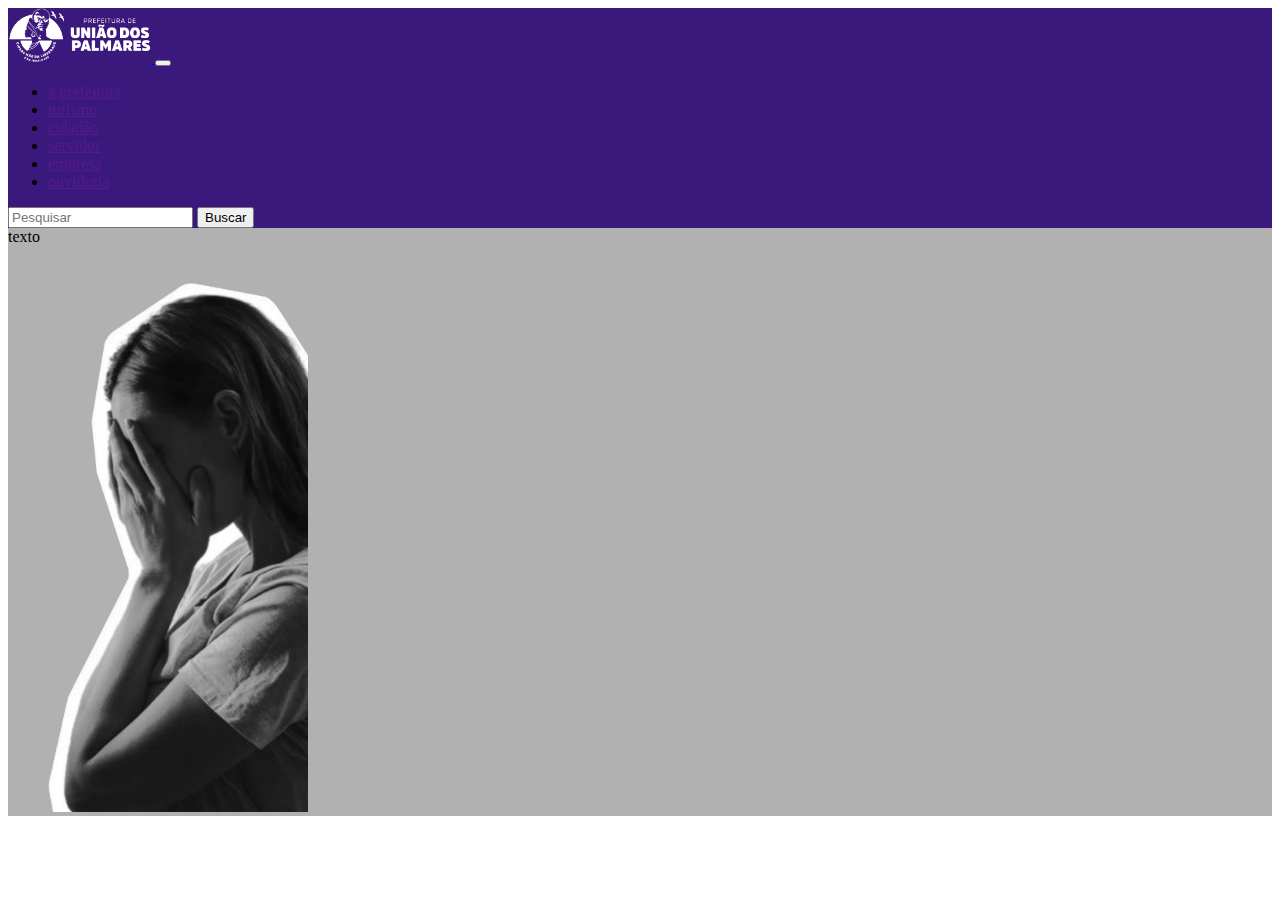
==== index.html @ b2e3f433 "Portal_boot_v1" ====
<!DOCTYPE html>
<html lang="pt-br">

<head>
    <meta charset="UTF-8">
    <meta http-equiv="X-UA-Compatible" content="IE=edge">
    <meta name="viewport" content="width=device-width, initial-scale=1.0">
    <link href="https://fonts.googleapis.com/icon?family=Material+Icons" rel="stylesheet">
    <link rel="stylesheet" href="https://stackpath.bootstrapcdn.com/bootstrap/4.1.3/css/bootstrap.min.css" integrity="sha384-MCw98/SFnGE8fJT3GXwEOngsV7Zt27NXFoaoApmYm81iuXoPkFOJwJ8ERdknLPMO" crossorigin="anonymous">
    <link rel="stylesheet" href="/css/style.css">
    <title>Portal_União</title>
</head>

<body>


    <header>
        <nav class="navbar navbar-expand-sm navbar-light bg-color-primary">
            <div class="container">
                <a href="navbar-brand">
                    <img src="/img/Mono_Branca.png" width="143" alt="">
                </a>

                <button class="navbar-toggler" data-toggle="collapse" data-target="#nav-menu-primary">
                    <span class="material-icons-outlined navbar-toggler-icon">
                        
                        </span>
                </button>

                <div class="collapse navbar-collapse" id="nav-menu-primary">
                    <ul class="navbar-nav ml-auto">
                        <li class="nav-item ">
                            <a href="" class="nav-link text-light">a prefeitura</a>
                        </li>
                        <li class="nav-item">
                            <a href="" class="nav-link text-light">turismo</a>
                        </li>
                        <li class="nav-item">
                            <a href="" class="nav-link text-light">cidadão</a>
                        </li>
                        <li class="nav-item">
                            <a href="" class="nav-link text-light">servidor</a>
                        </li>
                        <li class="nav-item">
                            <a href="" class="nav-link text-light">empresa</a>
                        </li>
                        <li class="nav-item">
                            <a href="" class="nav-link text-light">ouvidoria</a>
                        </li>
                    </ul>
                    <form class="form-inline">
                        <input class="form-control mr-sm-2 ml-4" type="search" placeholder="Pesquisar" aria-label="Pesquisar">
                        <button type="button" class="btn btn-light">Buscar</button>
                    </form>
                </div>
            </div>
        </nav>
    </header>

    <section class="home">
        <div class="container">
            <div class="row">
                <div class="col-md-6">
                    texto
                </div>
                <div class="col-md-6">
                    <img src="/img/Woman.png" class="ml-auto" " alt=" ">
                </div>
            </div>
        </div>
    </section>


    <script src="https://code.jquery.com/jquery-3.3.1.slim.min.js " integrity="sha384-q8i/X+965DzO0rT7abK41JStQIAqVgRVzpbzo5smXKp4YfRvH+8abtTE1Pi6jizo " crossorigin="anonymous "></script>
    <script src="https://cdnjs.cloudflare.com/ajax/libs/popper.js/1.14.3/umd/popper.min.js " integrity="sha384-ZMP7rVo3mIykV+2+9J3UJ46jBk0WLaUAdn689aCwoqbBJiSnjAK/l8WvCWPIPm49 " crossorigin="anonymous "></script>
    <script src="https://stackpath.bootstrapcdn.com/bootstrap/4.1.3/js/bootstrap.min.js " integrity="sha384-ChfqqxuZUCnJSK3+MXmPNIyE6ZbWh2IMqE241rYiqJxyMiZ6OW/JmZQ5stwEULTy " crossorigin="anonymous "></script>
</body>

</html>
---- css/style.css ----
:root {
    --bg-color-lilaz: rgb(59, 24, 124);
}

.bg-color-primary {
    background-color: var(--bg-color-lilaz);
}

.home {
    background-color: rgb(177, 177, 177);
}

.home img {
    width: 300px;
}
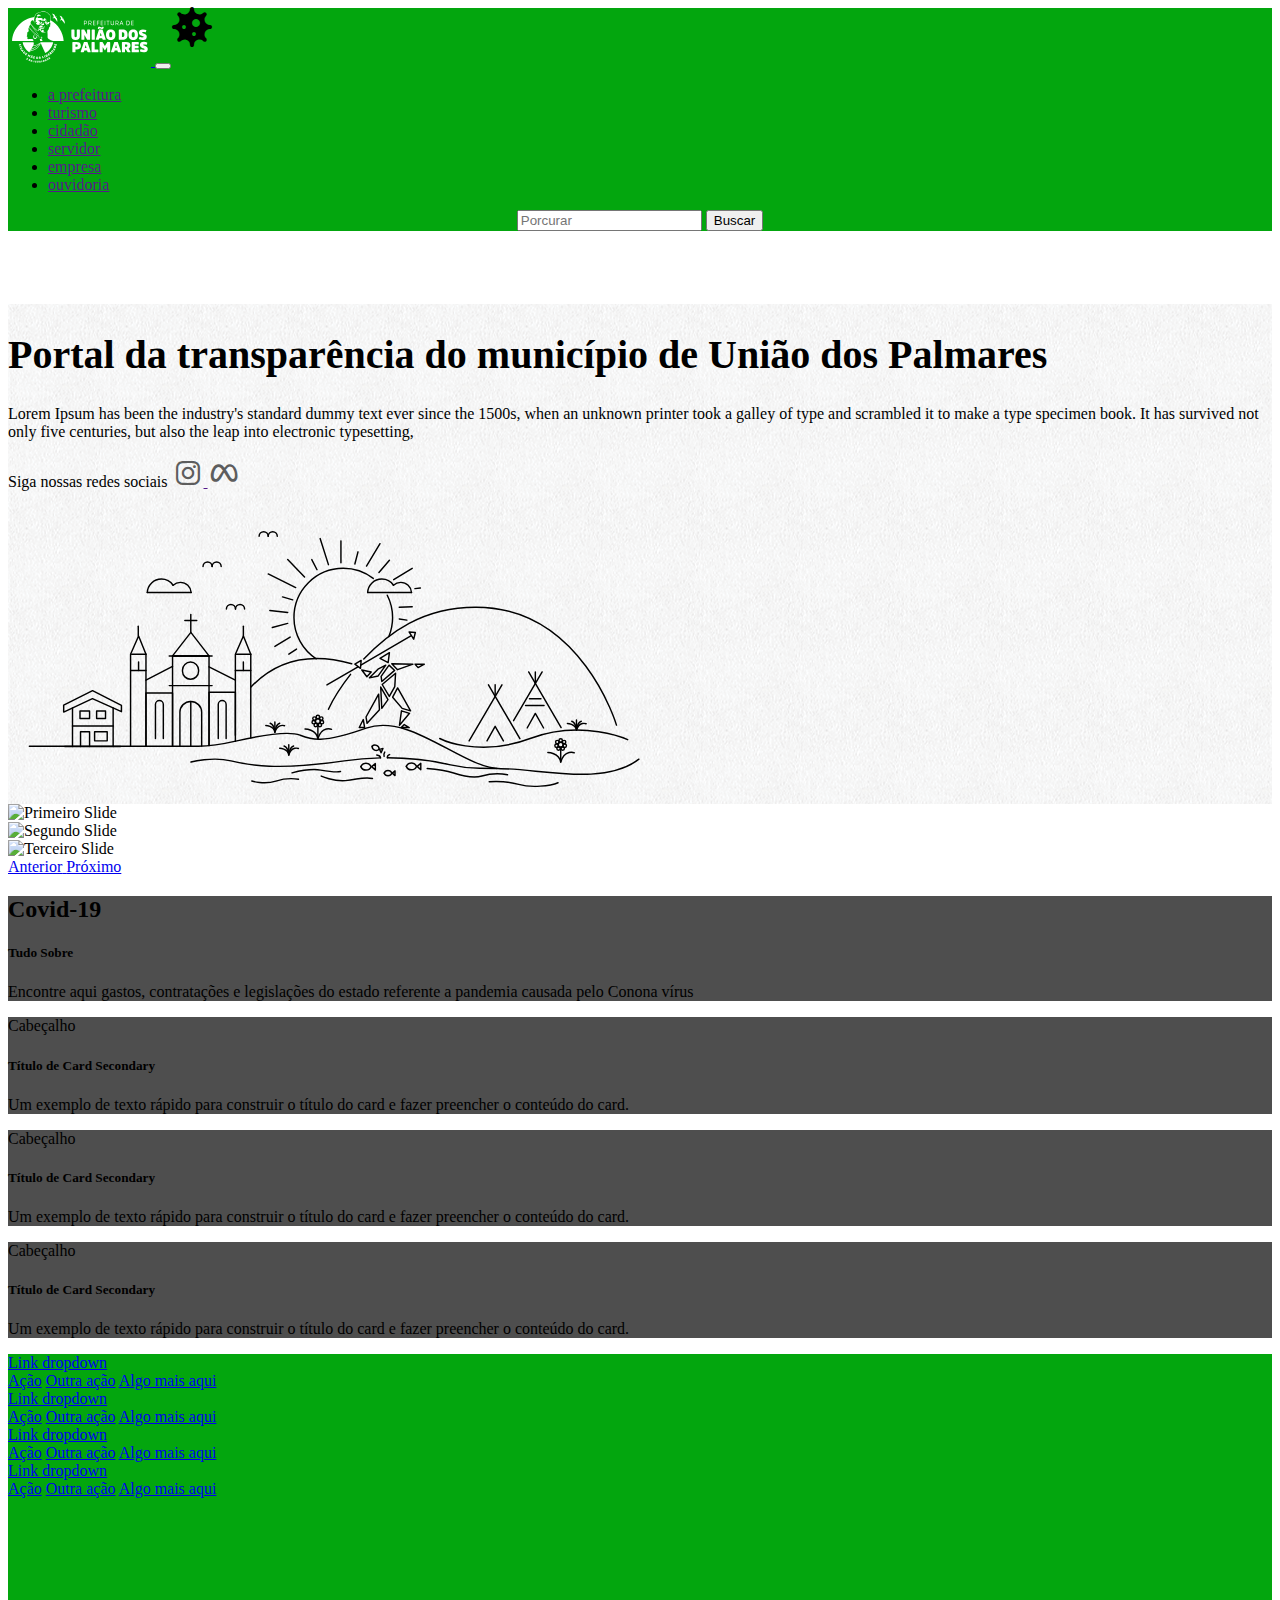
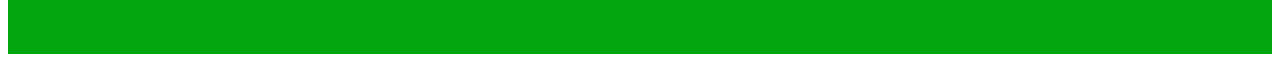
==== commit 7f2dd0cb: "Portal_boot_ajuste_v1" ====
--- a/index.html
+++ b/index.html
@@ -5,9 +5,10 @@
     <meta charset="UTF-8">
     <meta http-equiv="X-UA-Compatible" content="IE=edge">
     <meta name="viewport" content="width=device-width, initial-scale=1.0">
-    <link href="https://fonts.googleapis.com/icon?family=Material+Icons" rel="stylesheet">
+    <link href='https://unpkg.com/boxicons@2.1.2/css/boxicons.min.css' rel='stylesheet'>
     <link rel="stylesheet" href="https://stackpath.bootstrapcdn.com/bootstrap/4.1.3/css/bootstrap.min.css" integrity="sha384-MCw98/SFnGE8fJT3GXwEOngsV7Zt27NXFoaoApmYm81iuXoPkFOJwJ8ERdknLPMO" crossorigin="anonymous">
     <link rel="stylesheet" href="/css/style.css">
+    <link rel="stylesheet" href="/style.css">
     <title>Portal_União</title>
 </head>
 
@@ -15,21 +16,21 @@
 
 
     <header>
-        <nav class="navbar navbar-expand-sm navbar-light bg-color-primary">
+        <nav class="navbar navbar-expand-md navbar-light bg-color-bar fixed-top">
             <div class="container">
                 <a href="navbar-brand">
-                    <img src="/img/Mono_Branca.png" width="143" alt="">
+                    <img src="/img/logo_branco.svg" width="143" alt="">
                 </a>
 
-                <button class="navbar-toggler" data-toggle="collapse" data-target="#nav-menu-primary">
+                <button class="navbar-toggler" type="button" data-toggle="collapse" data-target="#nav-menu-primary" aria-controls="nav-menu-primary" aria-expanded="false" aria-label="Toggle navigation">
                     <span class="material-icons-outlined navbar-toggler-icon">
                         
                         </span>
                 </button>
 
                 <div class="collapse navbar-collapse" id="nav-menu-primary">
-                    <ul class="navbar-nav ml-auto">
-                        <li class="nav-item ">
+                    <ul class="navbar-nav text-nowrap ml-auto">
+                        <li class="nav-item active">
                             <a href="" class="nav-link text-light">a prefeitura</a>
                         </li>
                         <li class="nav-item">
@@ -48,10 +49,12 @@
                             <a href="" class="nav-link text-light">ouvidoria</a>
                         </li>
                     </ul>
-                    <form class="form-inline">
-                        <input class="form-control mr-sm-2 ml-4" type="search" placeholder="Pesquisar" aria-label="Pesquisar">
-                        <button type="button" class="btn btn-light">Buscar</button>
+                    <div class="form-cont mt-2 mt-md-0">
+                    <form class="form-inline flex-nowrap mt-2 mt-md-0">
+                    <input type="text" class="form-control mr-scard-margin" placeholder="Porcurar" aria-label="Search">
+                    <button class="btn btn-outline-light my-2 my-sm-0 ml-2" type="submit">Buscar</button>
                     </form>
+                    </div>
                 </div>
             </div>
         </nav>
@@ -60,16 +63,154 @@
     <section class="home">
         <div class="container">
             <div class="row">
-                <div class="col-md-6">
-                    texto
-                </div>
-                <div class="col-md-6">
-                    <img src="/img/Woman.png" class="ml-auto" " alt=" ">
+                <div class="col-md-6 d-flex">
+                <div class="align-self-center">
+                    <h1 class="display-4 top-title text-left ">Portal da transparência
+                        do município de União dos Palmares
+                    </h1>
+                    <p class="text-justify ">Lorem Ipsum has been the industry's standard dummy text ever since the 1500s, when an unknown printer took a galley of type and scrambled it to make a type specimen book. It has survived not only five centuries, but also the leap into electronic typesetting,</p>
+
+                    <p class="text-dark">Siga nossas redes sociais
+                        <a href="" class="btn">
+                            <i class='bx bxl-instagram icon-color icon-size'></i>
+                            
+                        </a>
+                        <a href="" class="btn">
+                            
+                            <i class='bx bxl-meta icon-color icon-size'></i>
+                        </a>
+                        </p>
+                </div>
+                
+                </div>
+                <div class="col-md-6 d-none d-md-block">
+                    <img src="/img/uni_strokeSvg.svg" class="ml-auto img-fluid" alt=" ">
                 </div>
             </div>
         </div>
     </section>
-
+<section class="mt-3">
+    <div class="container">
+        <div id="carouselExampleControls" class="carousel slide" data-ride="carousel">
+            <div class="carousel-inner">
+              <div class="carousel-item active">
+                <img class="d-block w-100" src="https://source.unsplash.com/random/800x200" alt="Primeiro Slide">
+              </div>
+              <div class="carousel-item">
+                <img class="d-block w-100" src="https://source.unsplash.com/random/801x200" alt="Segundo Slide">
+              </div>
+              <div class="carousel-item">
+                <img class="d-block w-100" src="https://source.unsplash.com/random/802x200" alt="Terceiro Slide">
+              </div>
+            </div>
+            <a class="carousel-control-prev" href="#carouselExampleControls" role="button" data-slide="prev">
+              <span class="carousel-control-prev-icon" aria-hidden="true"></span>
+              <span class="sr-only">Anterior</span>
+            </a>
+            <a class="carousel-control-next" href="#carouselExampleControls" role="button" data-slide="next">
+              <span class="carousel-control-next-icon" aria-hidden="true"></span>
+              <span class="sr-only">Próximo</span>
+            </a>
+          </div>
+    </div>
+</section>
+<section class="mt-3"><!--start content cards-->
+    <div class="container d-flex justify-content-between">
+
+        <div class="card text-white  m-1">
+            <div class="card-header text-uppercase font-weight-bold just">
+                <h2 class="cabecalho-card">
+                    <span>Covid-19</span>
+                    <i class='bx bxs-virus icon'></i>
+                </h2>
+            </div>
+                
+            <div class="card-body">
+              <h5 class="card-title">Tudo Sobre</h5>
+              <p class="card-text">Encontre aqui gastos, contratações e legislações do estado referente a pandemia causada pelo Conona vírus</p>
+            </div>
+          </div>
+
+          <div class="card text-white m-1">
+            <div class="card-header text-uppercase font-weight-bold">Cabeçalho</div>
+            <div class="card-body">
+              <h5 class="card-title">Título de Card Secondary</h5>
+              <p class="card-text">Um exemplo de texto rápido para construir o título do card e fazer preencher o conteúdo do card.</p>
+            </div>
+          </div>
+
+          <div class="card text-white m-1">
+            <div class="card-header text-uppercase font-weight-bold">Cabeçalho</div>
+            <div class="card-body">
+              <h5 class="card-title">Título de Card Secondary</h5>
+              <p class="card-text">Um exemplo de texto rápido para construir o título do card e fazer preencher o conteúdo do card.</p>
+            </div>
+          </div>
+
+          <div class="card text-white m-1">
+            <div class="card-header text-uppercase font-weight-bold">Cabeçalho</div>
+            <div class="card-body">
+              <h5 class="card-title">Título de Card Secondary</h5>
+              <p class="card-text">Um exemplo de texto rápido para construir o título do card e fazer preencher o conteúdo do card.</p>
+            </div>
+          </div>
+
+    </div>
+</section><!--end content cards-->
+<section class="footer mt-3">
+<div class="container">
+    <div class="row align-items-center">
+<div class="col-sm-3">
+<div class="container">
+    <a class="nav-link dropdown-toggle text-light mt-5" href="#" id="navbarDropdownMenuLink" role="button" data-toggle="dropdown" aria-haspopup="true" aria-expanded="false">
+        Link dropdown
+      </a>
+      <div class="dropdown-menu" aria-labelledby="navbarDropdownMenuLink">
+        <a class="dropdown-item" href="#">Ação</a>
+        <a class="dropdown-item" href="#">Outra ação</a>
+        <a class="dropdown-item" href="#">Algo mais aqui</a>
+      </div>
+</div>
+</div>
+<div class="col-sm-3">
+    <div class="container">
+        <a class="nav-link dropdown-toggle text-light mt-5" href="#" id="navbarDropdownMenuLink" role="button" data-toggle="dropdown" aria-haspopup="true" aria-expanded="false">
+            Link dropdown
+          </a>
+          <div class="dropdown-menu" aria-labelledby="navbarDropdownMenuLink">
+            <a class="dropdown-item" href="#">Ação</a>
+            <a class="dropdown-item" href="#">Outra ação</a>
+            <a class="dropdown-item" href="#">Algo mais aqui</a>
+          </div>
+    </div>
+</div>
+<div class="col-sm-3">
+    <div class="container">
+        <a class="nav-link dropdown-toggle text-light mt-5" href="#" id="navbarDropdownMenuLink" role="button" data-toggle="dropdown" aria-haspopup="true" aria-expanded="false">
+            Link dropdown
+          </a>
+          <div class="dropdown-menu" aria-labelledby="navbarDropdownMenuLink">
+            <a class="dropdown-item" href="#">Ação</a>
+            <a class="dropdown-item" href="#">Outra ação</a>
+            <a class="dropdown-item" href="#">Algo mais aqui</a>
+          </div>
+    </div>
+</div>
+<div class="col-sm-3">
+    <div class="container">
+        <a class="nav-link mt-5 dropdown-toggle text-light" href="#" id="navbarDropdownMenuLink" role="button" data-toggle="dropdown" aria-haspopup="true" aria-expanded="false">
+            Link dropdown
+          </a>
+          <div class="dropdown-menu" aria-labelledby="navbarDropdownMenuLink">
+            <a class="dropdown-item" href="#">Ação</a>
+            <a class="dropdown-item" href="#">Outra ação</a>
+            <a class="dropdown-item" href="#">Algo mais aqui</a>
+          </div>
+    </div>
+</div>
+    </div>
+</div>
+</section>
 
     <script src="https://code.jquery.com/jquery-3.3.1.slim.min.js " integrity="sha384-q8i/X+965DzO0rT7abK41JStQIAqVgRVzpbzo5smXKp4YfRvH+8abtTE1Pi6jizo " crossorigin="anonymous "></script>
     <script src="https://cdnjs.cloudflare.com/ajax/libs/popper.js/1.14.3/umd/popper.min.js " integrity="sha384-ZMP7rVo3mIykV+2+9J3UJ46jBk0WLaUAdn689aCwoqbBJiSnjAK/l8WvCWPIPm49 " crossorigin="anonymous "></script>
--- a/css/style.css
+++ b/css/style.css
@@ -1,15 +1,134 @@
 :root {
-    --bg-color-lilaz: rgb(59, 24, 124);
+/*================[ICONS]===============*/
+    --icon-size:2rem;
+    --icons-white:rgb(93, 93, 93);
+    --bg-color-bar: #03A60E;
+    --card-width:16.5rem;
+    --card-height:10rem;
+    --card-justify: between;
+    --card-margin:.5rem
+
+}
+.cabecalho-card
+{
+    display:flex;
+    align-items: center;
+    flex-direction:row;
 }
 
-.bg-color-primary {
-    background-color: var(--bg-color-lilaz);
+.icon
+{
+    position: absolute;
+    left: 10rem;
+    top: .2rem;
+    margin-left:.5rem;
+    font-size: 3rem;
+}
+
+html {
+    font-size: 1rem;
+  }
+  
+  @include media-breakpoint-up(sm) {
+    html {
+      font-size: 1.2rem;
+    }
+  }
+  
+  @include media-breakpoint-up(md) {
+    html {
+      font-size: 1.4rem;
+    }
+  }
+  
+  @include media-breakpoint-up(lg) {
+    html {
+      font-size: 1.6rem;
+    }
+  }
+
+body
+{
+    
+    
+}
+
+.footer
+{
+    background-color: var(--bg-color-bar);
+    height: 300px;
+}
+
+.footer-heigth
+{
+max-height: 200px;    
+}
+
+.card
+{
+    background-color:rgb(78, 78, 78);
+    transition: 0.1s ease-in-out;
+}
+.card:hover
+{
+    background-color:var(--bg-color-bar);
+}
+.card-margin
+{
+    margin: var(--card-margin);
+}
+
+.card-justify
+{
+    justify-content: var(--card-justify);
+}
+.card-width
+{
+    max-width: var(--card-width);
+    max-height:var(--card-height);
+}
+.bg-color-bar {
+    background-color: var(--bg-color-bar);
+    
+}
+.icon-color
+{
+    color: var(--icons-white);
+}
+.form-cont
+{
+    display: flex;
+    align-items: center;
+    justify-content: center;
+    
+}
+.icon-size
+{
+font-size: var(--icon-size);
 }
 
 .home {
-    background-color: rgb(177, 177, 177);
+    
+    background-image: url(/img/bg-servicos.png);
+    background-attachment: fixed;
+    overflow: hidden;
+    max-height: 500px;
+    background-color: rgb(255, 255, 255);
+    margin-top: 73px;
+    
+}
+
+.top-title
+{
+    font-size: 40px;
 }
 
 .home img {
-    width: 300px;
+    margin-top: 10px;
+    width: 640px;
+    box-sizing: border-box;
+}
+
+.container
+{
 }--- a/style.css
+++ b/style.css
@@ -0,0 +1,36 @@
+
+.containerpai .cardi
+{   
+    margin: 10px;
+    color:#fff;
+    text-decoration:none;
+    position: relative;
+    top: 0;
+    left: 0;
+    padding:10px;
+    text-align: center;
+    border-radius: 10px;
+    display: flex;
+    flex-direction: column;
+    justify-content: center;
+    align-items: center;
+    width: 250px;
+    height: 200px;
+    background-color:rgb(57, 57, 57);
+    transition: all 0.2s ease-in;
+    overflow: hidden;
+    font-size:.6em;
+    text-transform: uppercase;
+}
+
+.cardi i
+{ 
+    font-size:9em;
+    margin-bottom: 1rem;
+}
+
+.cardi:hover
+{
+    
+    background-color:var(--bg-color-bar);
+}